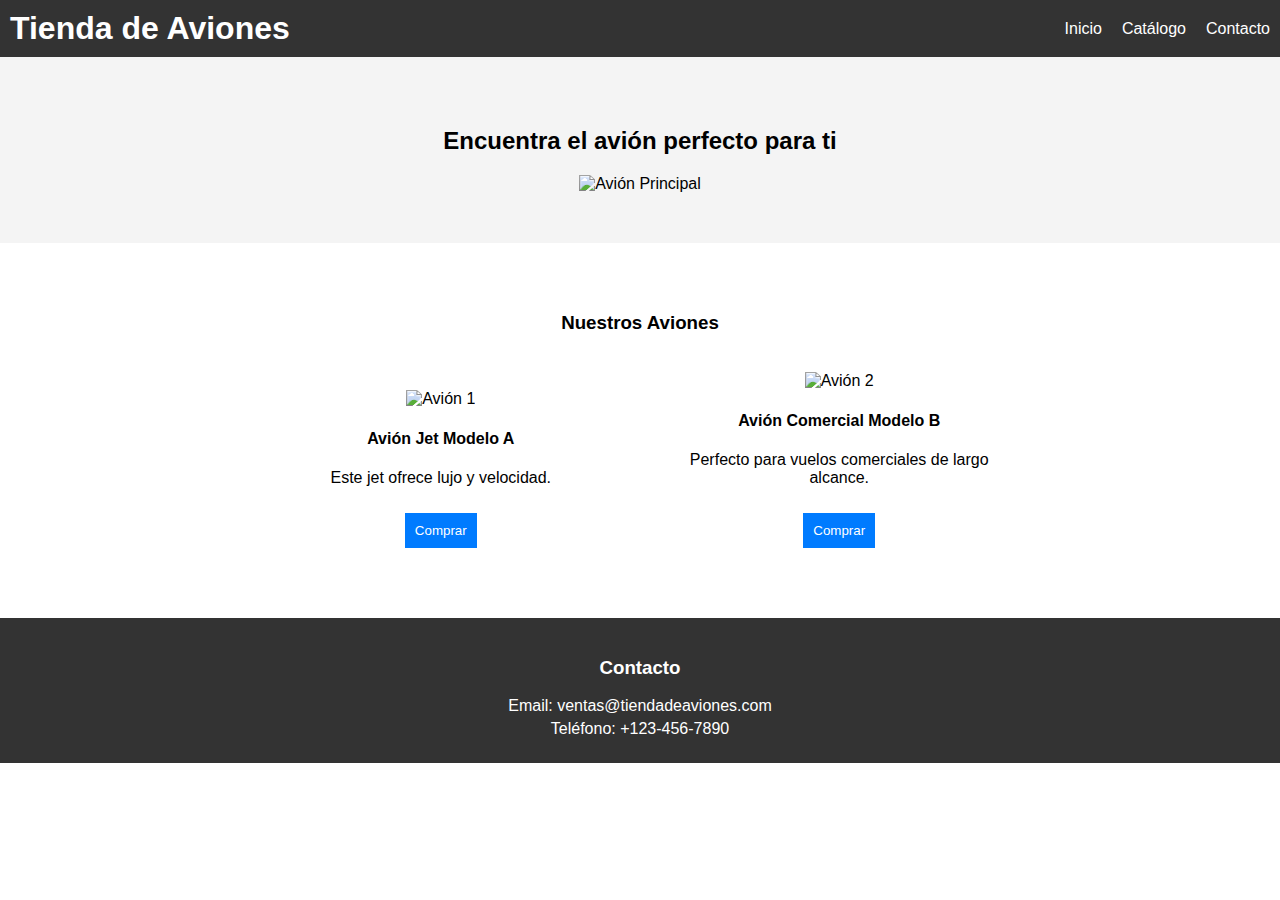
==== PAGIN/index.html @ eb3a6a03 "nuevos" ====
<!DOCTYPE html>
<html lang="es">
<head>
    <meta charset="UTF-8">
    <meta name="viewport" content="width=device-width, initial-scale=1.0">
    <title>Tienda de Aviones</title>
    <link rel="stylesheet" href="styles.css">
</head>
<body>
    <!-- Barra de navegación -->
    <nav>
        <h1>Tienda de Aviones</h1>
        <ul>
            <li><a href="#home">Inicio</a></li>
            <li><a href="#catalogo">Catálogo</a></li>
            <li><a href="#contacto">Contacto</a></li>
        </ul>
    </nav>

    <!-- Encabezado -->
    <header id="home">
        <h2>Encuentra el avión perfecto para ti</h2>
        <img src="avion-principal.jpg" alt="Avión Principal" class="main-image">
    </header>

    <!-- Catálogo de Aviones -->
    <section id="catalogo">
        <h3>Nuestros Aviones</h3>
        <div class="avion-item">
            <img src="avion1.jpg" alt="Avión 1">
            <h4>Avión Jet Modelo A</h4>
            <p>Este jet ofrece lujo y velocidad.</p>
            <button class="comprar-btn" onclick="comprar('Avión Jet Modelo A')">Comprar</button>
        </div>
        <div class="avion-item">
            <img src="avion2.jpg" alt="Avión 2">
            <h4>Avión Comercial Modelo B</h4>
            <p>Perfecto para vuelos comerciales de largo alcance.</p>
            <button class="comprar-btn" onclick="comprar('Avión Comercial Modelo B')">Comprar</button>
        </div>
        <!-- Añadir más aviones aquí -->
    </section>

    <!-- Contacto -->
    <footer id="contacto">
        <h3>Contacto</h3>
        <p>Email: ventas@tiendadeaviones.com</p>
        <p>Teléfono: +123-456-7890</p>
    </footer>

    <script src="script.js"></script>
</body>
</html>
---- PAGIN/styles.css ----
/* styles.css */

/* Estilos generales */
body {
    font-family: Arial, sans-serif;
    margin: 0;
    padding: 0;
}

nav {
    background-color: #333;
    color: white;
    padding: 10px;
    display: flex;
    justify-content: space-between;
    align-items: center;
}

nav h1 {
    margin: 0;
}

nav ul {
    list-style: none;
    margin: 0;
    padding: 0;
    display: flex;
}

nav ul li {
    margin-left: 20px;
}

nav ul li a {
    color: white;
    text-decoration: none;
}

header {
    background-color: #f4f4f4;
    padding: 50px;
    text-align: center;
}

header h2 {
    margin-bottom: 20px;
}

.main-image {
    max-width: 100%;
    height: auto;
}

#catalogo {
    padding: 50px;
    text-align: center;
    background-color: #fff;
}

.avion-item {
    display: inline-block;
    width: 30%;
    margin: 20px;
    text-align: center;
}

.avion-item img {
    max-width: 100%;
    height: auto;
}

button.comprar-btn {
    background-color: #007BFF;
    color: white;
    padding: 10px;
    border: none;
    cursor: pointer;
    margin-top: 10px;
}

button.comprar-btn:hover {
    background-color: #0056b3;
}

footer {
    background-color: #333;
    color: white;
    text-align: center;
    padding: 20px;
}

footer p {
    margin: 5px;
}
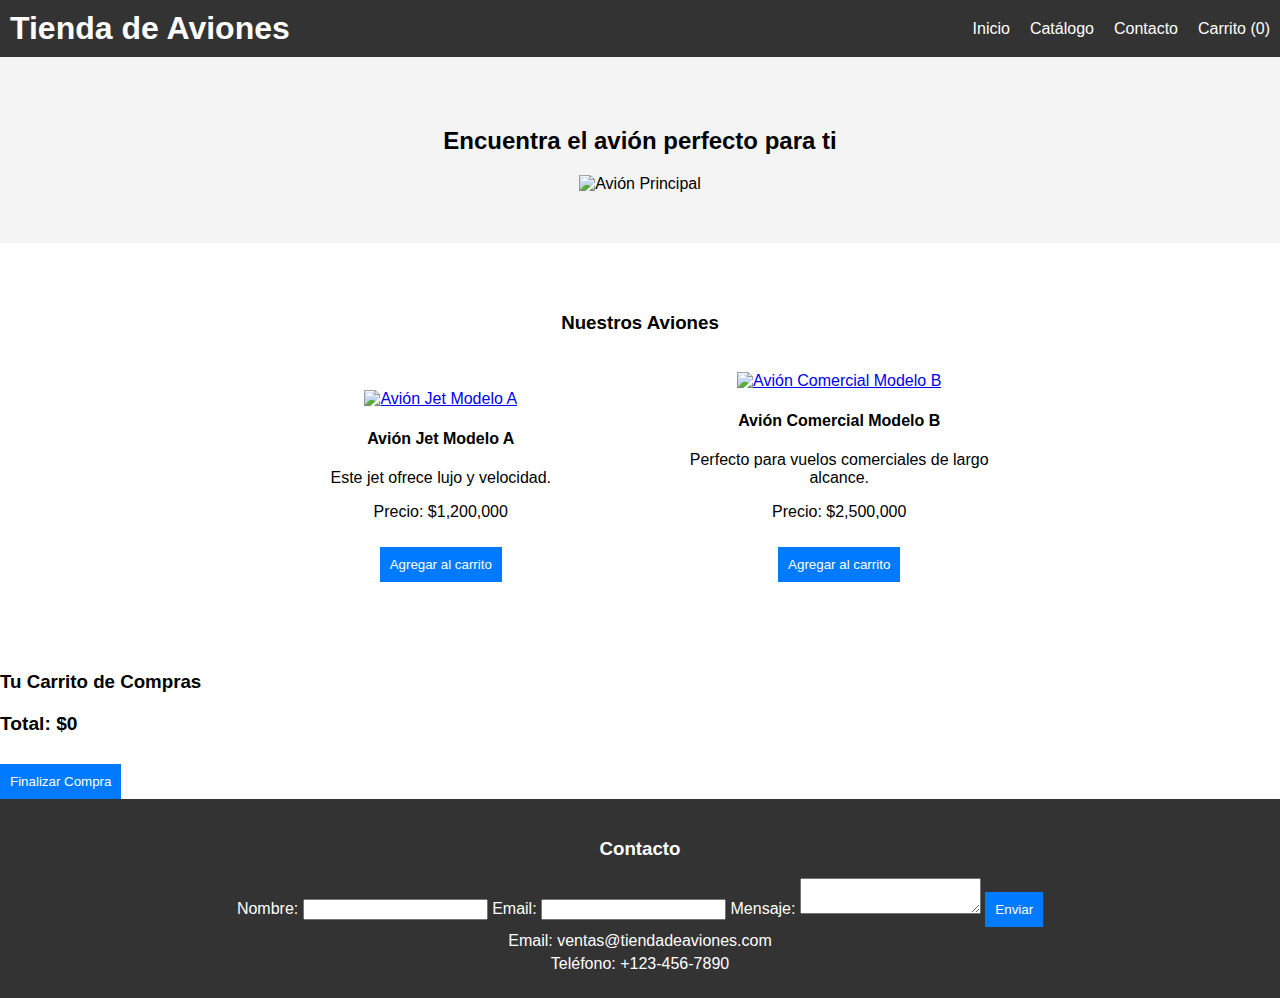
==== commit ab00761f: "new" ====
--- a/PAGIN/index.html
+++ b/PAGIN/index.html
@@ -14,6 +14,7 @@
             <li><a href="#home">Inicio</a></li>
             <li><a href="#catalogo">Catálogo</a></li>
             <li><a href="#contacto">Contacto</a></li>
+            <li><a href="#carrito">Carrito (<span id="cart-count">0</span>)</a></li>
         </ul>
     </nav>
 
@@ -27,27 +28,139 @@
     <section id="catalogo">
         <h3>Nuestros Aviones</h3>
         <div class="avion-item">
-            <img src="avion1.jpg" alt="Avión 1">
+            <a href="https://www.ejemplo.com/avion-jet-modelo-a" target="_blank">
+                <img src="avion1.jpg" alt="Avión Jet Modelo A">
+            </a>
             <h4>Avión Jet Modelo A</h4>
             <p>Este jet ofrece lujo y velocidad.</p>
-            <button class="comprar-btn" onclick="comprar('Avión Jet Modelo A')">Comprar</button>
+            <p>Precio: $1,200,000</p>
+            <button class="comprar-btn" onclick="agregarAlCarrito('Avión Jet Modelo A', 1200000)">Agregar al carrito</button>
         </div>
         <div class="avion-item">
-            <img src="avion2.jpg" alt="Avión 2">
+            <a href="https://www.ejemplo.com/avion-comercial-modelo-b" target="_blank">
+                <img src="avion2.jpg" alt="Avión Comercial Modelo B">
+            </a>
             <h4>Avión Comercial Modelo B</h4>
             <p>Perfecto para vuelos comerciales de largo alcance.</p>
-            <button class="comprar-btn" onclick="comprar('Avión Comercial Modelo B')">Comprar</button>
+            <p>Precio: $2,500,000</p>
+            <button class="comprar-btn" onclick="agregarAlCarrito('Avión Comercial Modelo B', 2500000)">Agregar al carrito</button>
         </div>
-        <!-- Añadir más aviones aquí -->
+    </section>
+
+    <!-- Carrito de Compras -->
+    <section id="carrito">
+        <h3>Tu Carrito de Compras</h3>
+        <ul id="cart-list">
+            <!-- Aquí se mostrarán los elementos del carrito -->
+        </ul>
+        <p id="total">Total: $0</p>
+        <button class="comprar-btn" onclick="finalizarCompra()">Finalizar Compra</button>
     </section>
 
     <!-- Contacto -->
     <footer id="contacto">
         <h3>Contacto</h3>
+        <form id="contact-form" onsubmit="return validarFormulario()">
+            <label for="nombre">Nombre:</label>
+            <input type="text" id="nombre" name="nombre" required>
+
+            <label for="email">Email:</label>
+            <input type="email" id="email" name="email" required>
+
+            <label for="mensaje">Mensaje:</label>
+            <textarea id="mensaje" name="mensaje" required></textarea>
+
+            <button type="submit" class="comprar-btn">Enviar</button>
+        </form>
         <p>Email: ventas@tiendadeaviones.com</p>
         <p>Teléfono: +123-456-7890</p>
     </footer>
 
-    <script src="script.js"></script>
+    <script>
+        // script.js incluido en la misma página para facilitar
+
+        // Variables del carrito (carga inicial desde localStorage)
+        let carrito = JSON.parse(localStorage.getItem('carrito')) || [];
+
+        // Función para agregar un avión al carrito
+        function agregarAlCarrito(avion, precio) {
+            carrito.push({ nombre: avion, precio: precio });
+            actualizarCarrito();
+            guardarCarrito();
+        }
+
+        // Función para actualizar la visualización del carrito
+        function actualizarCarrito() {
+            const cartList = document.getElementById('cart-list');
+            const cartCount = document.getElementById('cart-count');
+            const totalElement = document.getElementById('total');
+
+            // Limpiar lista del carrito
+            cartList.innerHTML = '';
+
+            // Mostrar los elementos del carrito
+            carrito.forEach((item, index) => {
+                const li = document.createElement('li');
+                li.textContent = `${item.nombre} - $${item.precio.toLocaleString()}`;
+                const removeBtn = document.createElement('button');
+                removeBtn.textContent = 'Eliminar';
+                removeBtn.onclick = () => eliminarDelCarrito(index);
+                li.appendChild(removeBtn);
+                cartList.appendChild(li);
+            });
+
+            // Actualizar el contador del carrito
+            cartCount.textContent = carrito.length;
+
+            // Calcular y mostrar el total
+            const total = carrito.reduce((sum, item) => sum + item.precio, 0);
+            totalElement.textContent = `Total: $${total.toLocaleString()}`;
+        }
+
+        // Función para eliminar un elemento del carrito
+        function eliminarDelCarrito(index) {
+            carrito.splice(index, 1); // Eliminar el elemento por su índice
+            actualizarCarrito(); // Actualizar el carrito
+            guardarCarrito(); // Guardar el carrito actualizado en localStorage
+        }
+
+        // Función para guardar el carrito en localStorage
+        function guardarCarrito() {
+            localStorage.setItem('carrito', JSON.stringify(carrito));
+        }
+
+        // Función para finalizar la compra
+        function finalizarCompra() {
+            if (carrito.length === 0) {
+                alert("El carrito está vacío.");
+            } else {
+                const total = carrito.reduce((sum, item) => sum + item.precio, 0);
+                alert(`Gracias por tu compra de: ${carrito.map(item => item.nombre).join(', ')} por un total de $${total.toLocaleString()}`);
+                carrito = []; // Vaciar el carrito después de la compra
+                actualizarCarrito();
+                guardarCarrito(); // Limpiar el localStorage
+            }
+        }
+
+        // Validación básica del formulario
+        function validarFormulario() {
+            const nombre = document.getElementById('nombre').value;
+            const email = document.getElementById('email').value;
+            const mensaje = document.getElementById('mensaje').value;
+
+            if (nombre === '' || email === '' || mensaje === '') {
+                alert("Por favor, completa todos los campos.");
+                return false;
+            }
+
+            alert("Formulario enviado correctamente.");
+            return true;
+        }
+
+        // Inicialización del carrito al cargar la página
+        document.addEventListener("DOMContentLoaded", function() {
+            actualizarCarrito();
+        });
+    </script>
 </body>
-</html>
+</html>--- a/PAGIN/styles.css
+++ b/PAGIN/styles.css
@@ -92,3 +92,9 @@
 footer p {
     margin: 5px;
 }
+
+#total {
+    margin-top: 20px;
+    font-size: 1.2em;
+    font-weight: bold;
+}